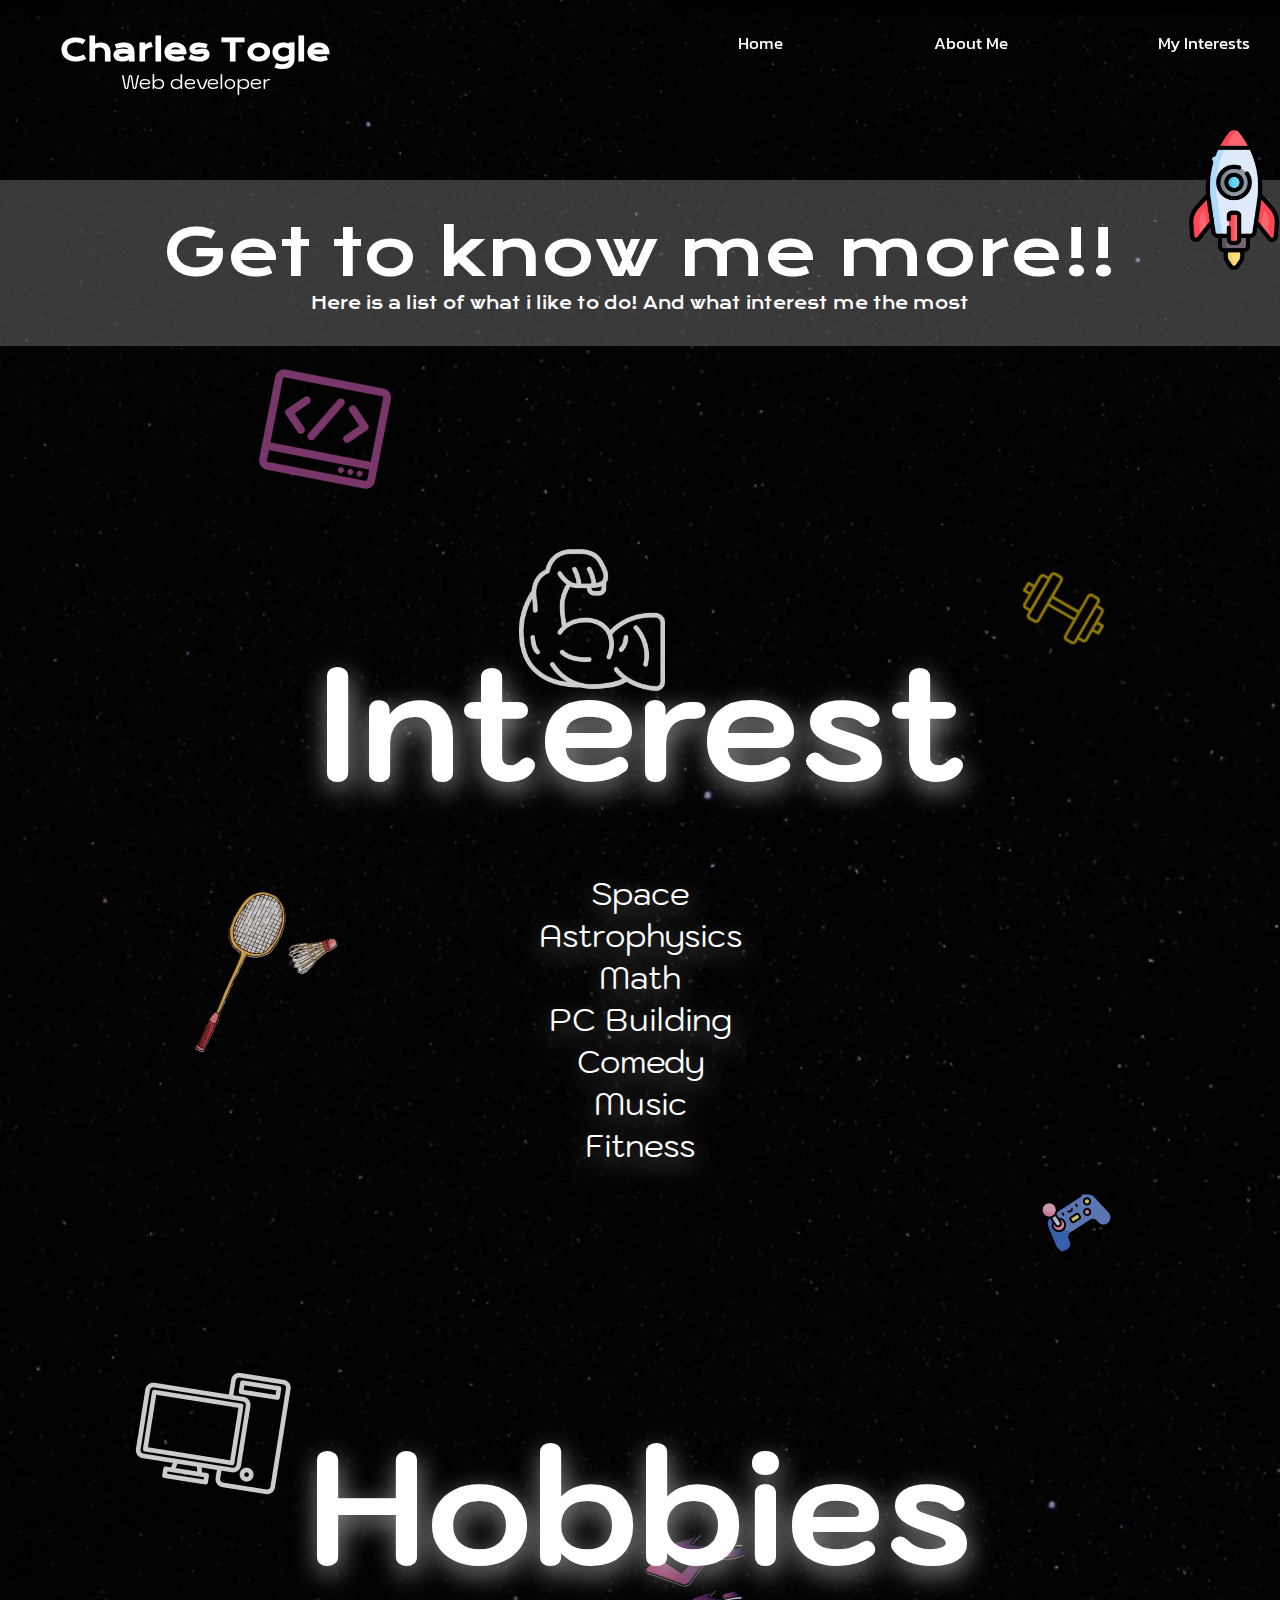
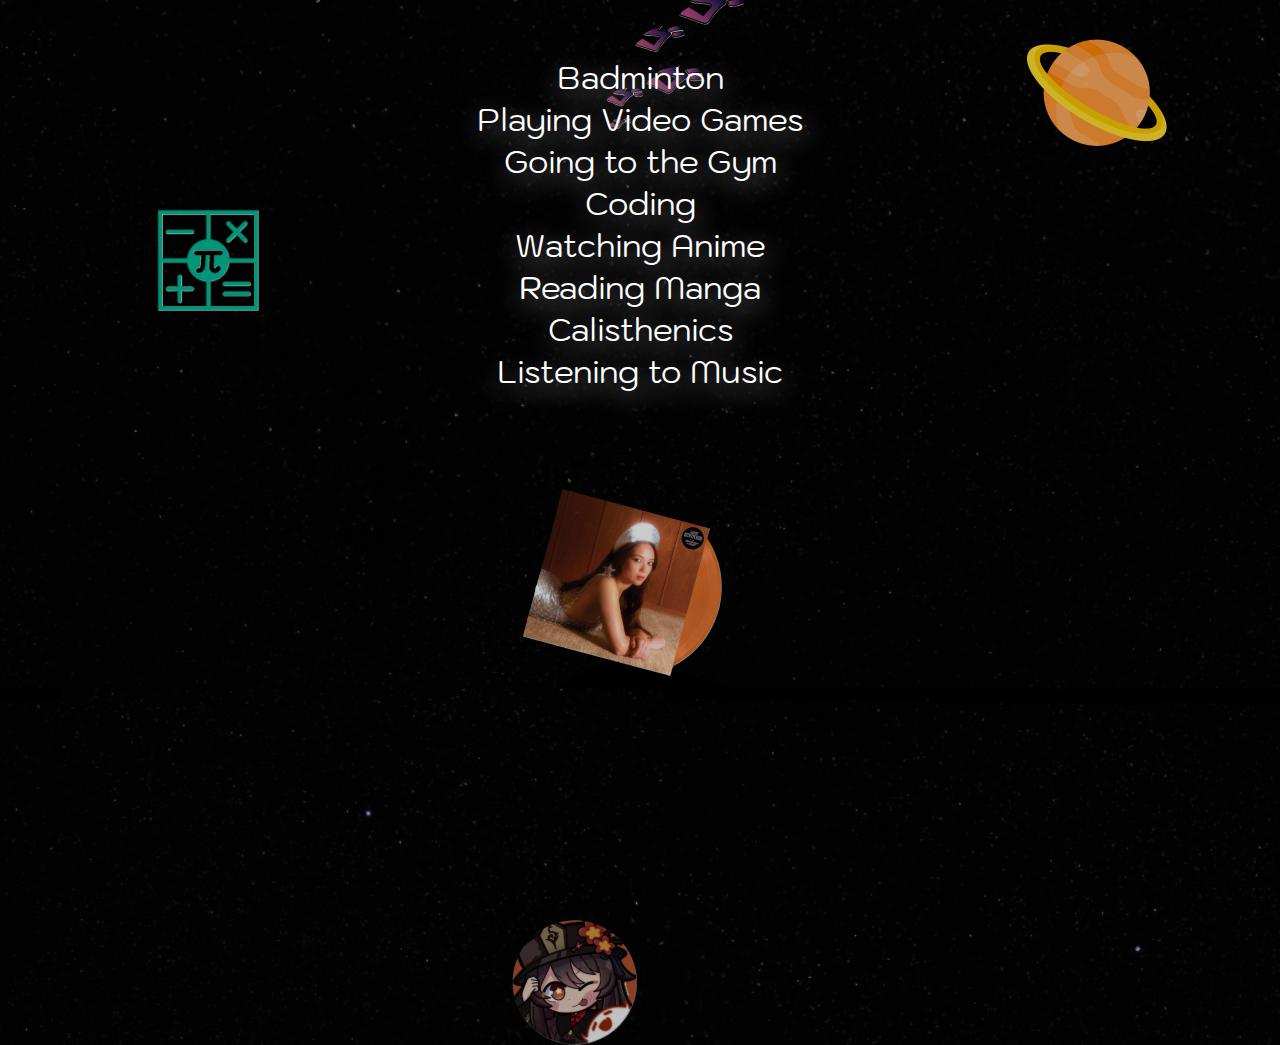
==== webpage2.html @ c74f7e18 "Add files via upload" ====
<!DOCTYPE html>
<html lang="en">

<head>
    <meta charset="UTF-8">
    <meta name="viewport" content="width=device-width, initial-scale=1.0">
    <link rel="stylesheet" href="webpage2.css">
    <title>Document</title>
</head>

<body>


    <section class="header">
        <div class="name">
            <h1> Charles Togle</h1>
            <p> Web developer</p>
        </div>
        <div class="nav">
            <a href="index.html">Home</a>
            <a href="index.html#abt-me">About Me</a>
            <a href="webpage2.html">My Interests</a>
        </div>
    </section>


    <div class="main-content">


        <section class="heading">
            <h1>Get to know me more!!</h1>
            <p>Here is a list of what i like to do! And what interest me the most</p>
        </section>

        <section class="interest">

            <h1> Interest </h1>
            <p>Space</p>
            <p>Astrophysics</p>
            <p>Math</p>
            <p>PC Building</p>
            <p>Comedy</p>
            <p>Music</p>
            <p>Fitness</p>

        </section>

        <section class="hobbies">

            <h1> Hobbies </h1>
            <p>Badminton</p>
            <p>Playing Video Games</p>
            <p>Going to the Gym</p>
            <p>Coding</p>
            <p>Watching Anime</p>
            <p>Reading Manga</p>
            <p>Calisthenics</p>
            <p>Listening to Music</p>

        </section>
    </div>

<div class="images">


    <img src="hobbies-interest/Badminton.png" class = "bdmntn">
    <img src="hobbies-interest/Coding.png" class = "coding">
    <img src="hobbies-interest/Controller.png" class = "controller">
    <img src="hobbies-interest/Dumbell.png" class = "dumbell">
    <img src="hobbies-interest/Hu Tao.png" class = "hutao">
    <img src="hobbies-interest/Jojo.png" class = "jojo">
    <img src="hobbies-interest/Laufey.png" class = "laufey">
    <img src="hobbies-interest/Math.png" class = "math">
    <img src="hobbies-interest/PC.png" class = "PC">
    <img src="hobbies-interest/Planet.png" class = "planet">
    <img src="hobbies-interest/muscle.png" class = "mooskles">
    <img src="hobbies-interest/headphones.png" class ="headpho">
    <img src="hobbies-interest/chair.png" class = "chir">
    <img src="hobbies-interest/shoe.png" class = "shu">

</div>
</body>
<img src="hobbies-interest/rocket.png" class="rocket">
</html>
---- webpage2.css ----
@import url('https://fonts.googleapis.com/css2?family=Inter:wght@100;400&family=Kanit&display=swap');
@import url('https://fonts.googleapis.com/css2?family=Inter:wght@200&display=swap');
@import url('https://fonts.googleapis.com/css2?family=VT323&display=swap');
@import url('https://fonts.googleapis.com/css2?family=Kodchasan:wght@300;400;700&family=VT323&display=swap');
@import url('https://fonts.googleapis.com/css2?family=Krona+One:wght@400&display=swap');



*{

    margin: 0;
    padding: 0;
    box-sizing: border-box;
  
}

body {

    background-color: black;
    overflow-x: hidden;
    background: url(hobbies-interest/bg.png) ;
    background-size: cover;
    background-repeat: infinite;
    background-color: black;

}

.header {

    
    height: 14vh;
    display: flex;
    justify-content: space-between;
    align-items: center;
    z-index: 999;
    position: fixed;
    width: 100vw;
}

.name {

    display: flex;
    flex-direction: column;
    align-items: center;
    justify-content: flex-start;
    margin: 60px;
    color: white;
}

.name h1 {

    font-size: 30px;
    font-family: 'Krona One', sans-serif;
}

.name p {

    font-size: 20px;
    font-family: 'Kodchasan', sans-serif;
}

.nav a {

    align-items: center;
    height: 100%;
    display: flex;
    text-wrap: nowrap;
    color: white;
    text-decoration: none;
    font-size: 17px;
    border: 5px;
    font-family: 'Kanit', sans-serif;

}

.nav a:hover {

    
    text-decoration: underline;


}

.nav {

    display: flex;
    padding-bottom: 40px;
    width: 40%;
    justify-content: space-between;
    margin: 30px;
    font-family: 'Inter', sans-serif;
}


.main-content{

    display: flex;
    align-items: center;
    flex-direction: column;
    text-align: center;
    color: #FFF;
    margin-bottom: 20vh;
    
}

.heading{

    width: 100vw;
    background-color: rgba(255, 255, 255, 0.22);
    margin-block: 20vh;
    margin-bottom: 17vh;
    padding-block: 2rem;
}

.heading h1{

    font-size: 64px;
    font-weight: 400;
    font-family: 'Krona One', sans-serif;
    
    
}

.heading p{

    font-family: 'Krona One', sans-serif;
    font-size: 16px;
    font-weight: 400;
   
}

.interest, .hobbies{

    text-shadow: 2px 8px 26.2px rgba(255, 252, 252, 0.57);
    margin-block: 13vh;
}

.interest>h1, .hobbies>h1{

    font-family: 'Kodchasan', sans-serif;
    font-weight: 700;
    font-size: 10rem;
    margin-bottom: 3rem;

}

.interest>p, .hobbies>p{

    font-family: 'Kodchasan', sans-serif;
    font-weight: 400;
    font-size: 2rem;


}


.images > img{

    position: absolute;
    z-index: -2;
    top: 100%;
    left: 40%;
    opacity: 0.8;

}

img.bdmntn{
    top: 90%;
    left: 10%;
    animation-name: image-float;
    animation-timing-function: cubic-bezier(0.42, 0, 0.58, 1);
    animation-duration: 2s;
    animation-timeline: scroll();
    transform-origin: left;
}

img.coding{
    top: 40%;
    left: 20%;
    animation-name: image-float;
    animation-timing-function: cubic-bezier(0.42, 0, 0.58, 1);
    animation-duration: 2s;
    animation-timeline: scroll();
    transform-origin: left;
}

img.controller{
    top: 130%;
    left: 80%;
    animation-name: image-float3;
    animation-timing-function: cubic-bezier(0.42, 0, 0.58, 1);
    animation-duration: 2s;
    animation-timeline: scroll();
    transform-origin: left;
}

img.dumbell{
    top: 60%;
    left: 80%;
    transform: rotate(30deg);
    animation-name: image-float2;
    animation-timing-function: cubic-bezier(0.42, 0, 0.58, 1);
    animation-duration: 2s;
    animation-timeline: scroll();
    transform-origin: left;
}

img.math{
    top: 200%;
    left: 10%;
    width: 10rem;
    animation-name: image-float3;
    animation-timing-function: cubic-bezier(0.42, 0, 0.58, 1);
    animation-duration: 2s;
    animation-timeline: scroll();
    transform-origin: left;
    
}

img.hutao{

    top: 280%;
    left: 40%;
    animation-name: image-float4;
    animation-timing-function: cubic-bezier(0.42, 0, 0.58, 1);
    animation-duration: 2s;
    animation-timeline: scroll();
    transform-origin: left;

}

img.planet{

    top: 180%;
    left: 80%;
    animation-name: image-float2;
    animation-timing-function: cubic-bezier(0.42, 0, 0.58, 1);
    animation-duration: 2s;
    animation-timeline: scroll();
    transform-origin: left;

}

img.PC{

    top: 150%;
    left: 10%;
    animation-name: image-float4;
    animation-timing-function: cubic-bezier(0.42, 0, 0.58, 1);
    animation-duration: 2s;
    animation-timeline: scroll();
    transform-origin: left;

}

img.laufey{

    top: 230%;
    left: 40%;
    animation-name: image-float3;
    animation-timing-function: cubic-bezier(0.42, 0, 0.58, 1);
    animation-duration: 2s;
    animation-timeline: scroll();
    transform-origin: left;
}

img.jojo{

    top: 163%;
    left: 40%;
    animation-name: image-float2;
    animation-timing-function: cubic-bezier(0.42, 0, 0.58, 1);
    animation-duration: 2s;
    animation-timeline: scroll();
    transform-origin: left;

}

img.mooskles{

    top: 60%;
    width: 10rem;
    animation-name: image-float;
    animation-timing-function: cubic-bezier(0.42, 0, 0.58, 1);
    animation-duration: 2s;
    animation-timeline: scroll();
    transform-origin: left;
    
}

img.headpho{

    width: 10rem;
    top: 250%;
    left: -20%;
    width: 10rem;
    animation-name: image-float5;
    animation-timing-function: cubic-bezier(0.42, 0, 0.58, 1);
    animation-duration: 2s;
    animation-timeline: scroll();
    transform-origin: left;
}

img.shu{


    width: 10rem;
    top: 200%;
    left: -15%;
    width: 10rem;
    animation-name: image-float4;
    animation-timing-function: cubic-bezier(0.42, 0, 0.58, 1);
    animation-duration: 2s;
    animation-timeline: scroll();
    transform-origin: left;

}

img.chir{

    width: 6rem;
    top: 295%;
    left: -15%;
    width: 10rem;
    animation-name: image-float5;
    animation-timing-function: cubic-bezier(0.42, 0, 0.58, 1);
    animation-duration: 2s;
    animation-timeline: scroll();
    transform-origin: left;

}

img.rocket{

    width: 9rem;
    position: absolute;
    right: -2%;
    bottom: 70%;
    animation-name: rocket;
    animation-timeline: scroll(Y);
    animation-timing-function: linear;
}



@keyframes image-float {
    to {
        transform: translateX(310%) rotate(250deg);
    }
}

@keyframes image-float2 {
    to {
        transform: translateX(200%) rotate(275deg);
    }
}

@keyframes image-float3 {
    to {
        transform: translateX(250%) rotate(230deg);
    }
}

@keyframes image-float4 {
    to {
        transform: translateX(275%) rotate(210deg);
    }
}

@keyframes image-float5 {
    to {
        transform: translateX(330%) rotate(210deg);
    }
}

@keyframes rocket {
    100% {
        transform: translateY(1430%);
    }
}
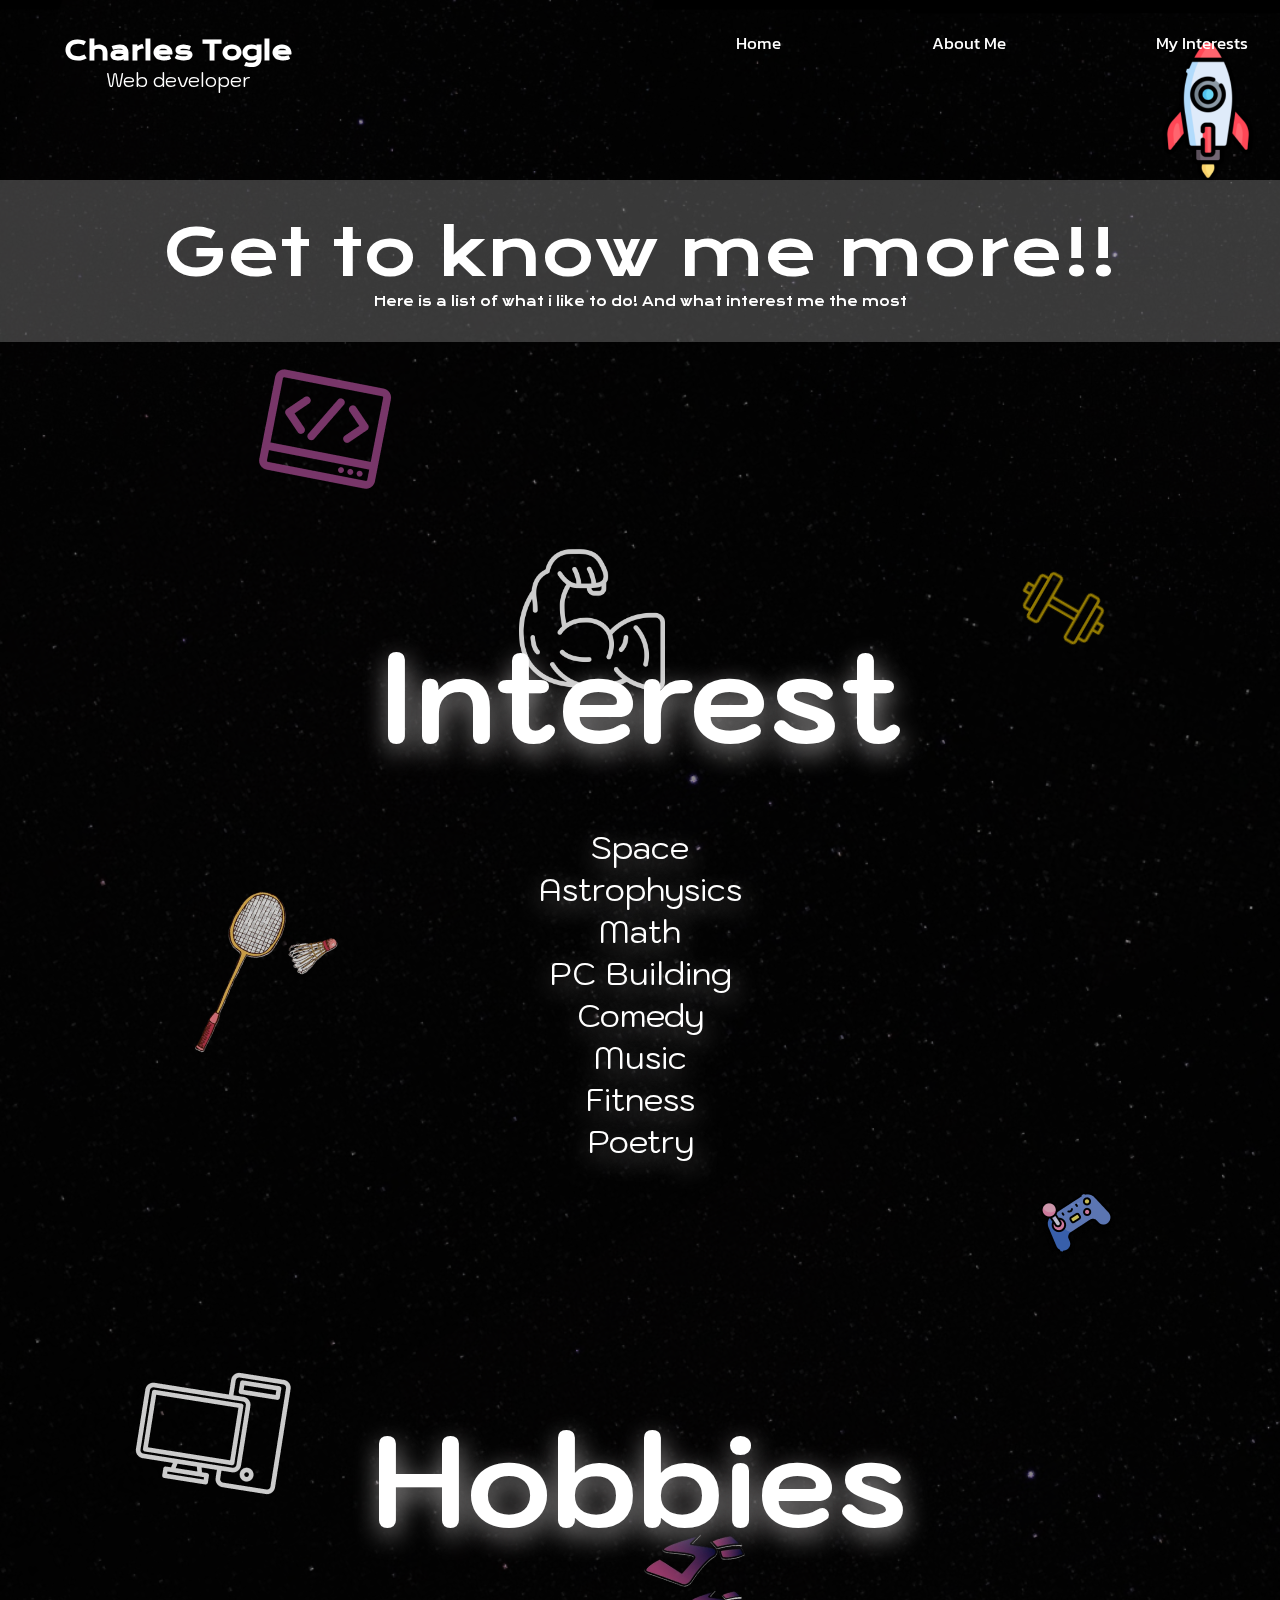
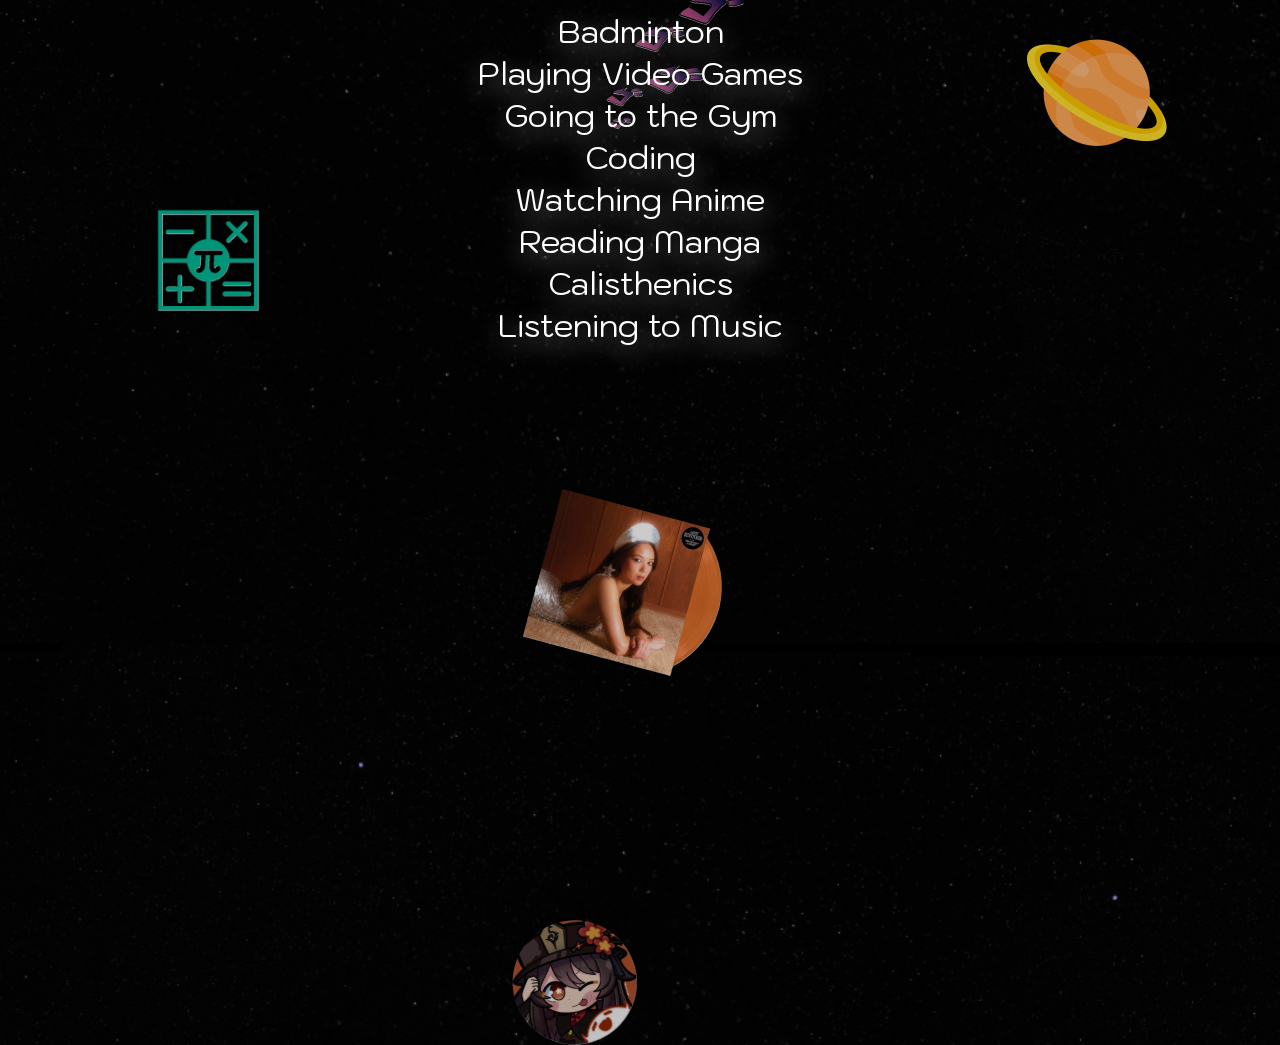
==== commit adfc222f: "Add files via upload" ====
--- a/webpage2.html
+++ b/webpage2.html
@@ -5,7 +5,7 @@
     <meta charset="UTF-8">
     <meta name="viewport" content="width=device-width, initial-scale=1.0">
     <link rel="stylesheet" href="webpage2.css">
-    <title>Document</title>
+    <title>My Interes & Hobbies</title>
 </head>
 
 <body>
@@ -34,7 +34,7 @@
 
         <section class="interest">
 
-            <h1> Interest </h1>
+            <h1>Interest</h1>
             <p>Space</p>
             <p>Astrophysics</p>
             <p>Math</p>
@@ -42,12 +42,13 @@
             <p>Comedy</p>
             <p>Music</p>
             <p>Fitness</p>
+            <p>Poetry</p>
 
         </section>
 
         <section class="hobbies">
 
-            <h1> Hobbies </h1>
+            <h1>Hobbies</h1>
             <p>Badminton</p>
             <p>Playing Video Games</p>
             <p>Going to the Gym</p>
@@ -58,6 +59,9 @@
             <p>Listening to Music</p>
 
         </section>
+        <div class="rocket-container">
+            <img src="hobbies-interest/rocket.png" class="rocket">
+            </div>
     </div>
 
 <div class="images">
@@ -80,5 +84,5 @@
 
 </div>
 </body>
-<img src="hobbies-interest/rocket.png" class="rocket">
+
 </html>--- a/webpage2.css
+++ b/webpage2.css
@@ -43,19 +43,19 @@
     flex-direction: column;
     align-items: center;
     justify-content: flex-start;
-    margin: 60px;
+    margin: 5vw;
     color: white;
 }
 
 .name h1 {
 
-    font-size: 30px;
+    font-size: 2vw;
     font-family: 'Krona One', sans-serif;
 }
 
 .name p {
 
-    font-size: 20px;
+    font-size: 1.5vw;
     font-family: 'Kodchasan', sans-serif;
 }
 
@@ -67,8 +67,7 @@
     text-wrap: nowrap;
     color: white;
     text-decoration: none;
-    font-size: 17px;
-    border: 5px;
+    font-size: 1.3vw;
     font-family: 'Kanit', sans-serif;
 
 }
@@ -87,7 +86,7 @@
     padding-bottom: 40px;
     width: 40%;
     justify-content: space-between;
-    margin: 30px;
+    margin: 2.5vw;
     font-family: 'Inter', sans-serif;
 }
 
@@ -114,7 +113,7 @@
 
 .heading h1{
 
-    font-size: 64px;
+    font-size: 5vw;
     font-weight: 400;
     font-family: 'Krona One', sans-serif;
     
@@ -124,7 +123,7 @@
 .heading p{
 
     font-family: 'Krona One', sans-serif;
-    font-size: 16px;
+    font-size: 1vw;
     font-weight: 400;
    
 }
@@ -139,7 +138,7 @@
 
     font-family: 'Kodchasan', sans-serif;
     font-weight: 700;
-    font-size: 10rem;
+    font-size: 10vw;
     margin-bottom: 3rem;
 
 }
@@ -148,7 +147,7 @@
 
     font-family: 'Kodchasan', sans-serif;
     font-weight: 400;
-    font-size: 2rem;
+    font-size: 2.5vw;
 
 
 }
@@ -330,15 +329,29 @@
 
 }
 
+.rocket-container{
+
+
+width: 100vw;
+height: 100vh;
+z-index: -1;
+position: fixed;
+
+}
+
 img.rocket{
 
+
+   
     width: 9rem;
     position: absolute;
-    right: -2%;
-    bottom: 70%;
+    margin-top: 3vw;
+    right: 0;
+    top: 0;
     animation-name: rocket;
     animation-timeline: scroll(Y);
     animation-timing-function: linear;
+
 }
 
 
@@ -374,7 +387,11 @@
 }
 
 @keyframes rocket {
-    100% {
-        transform: translateY(1430%);
-    }
+
+    to {
+
+        transform: translateY(350%);
+
+    }
+    
 }